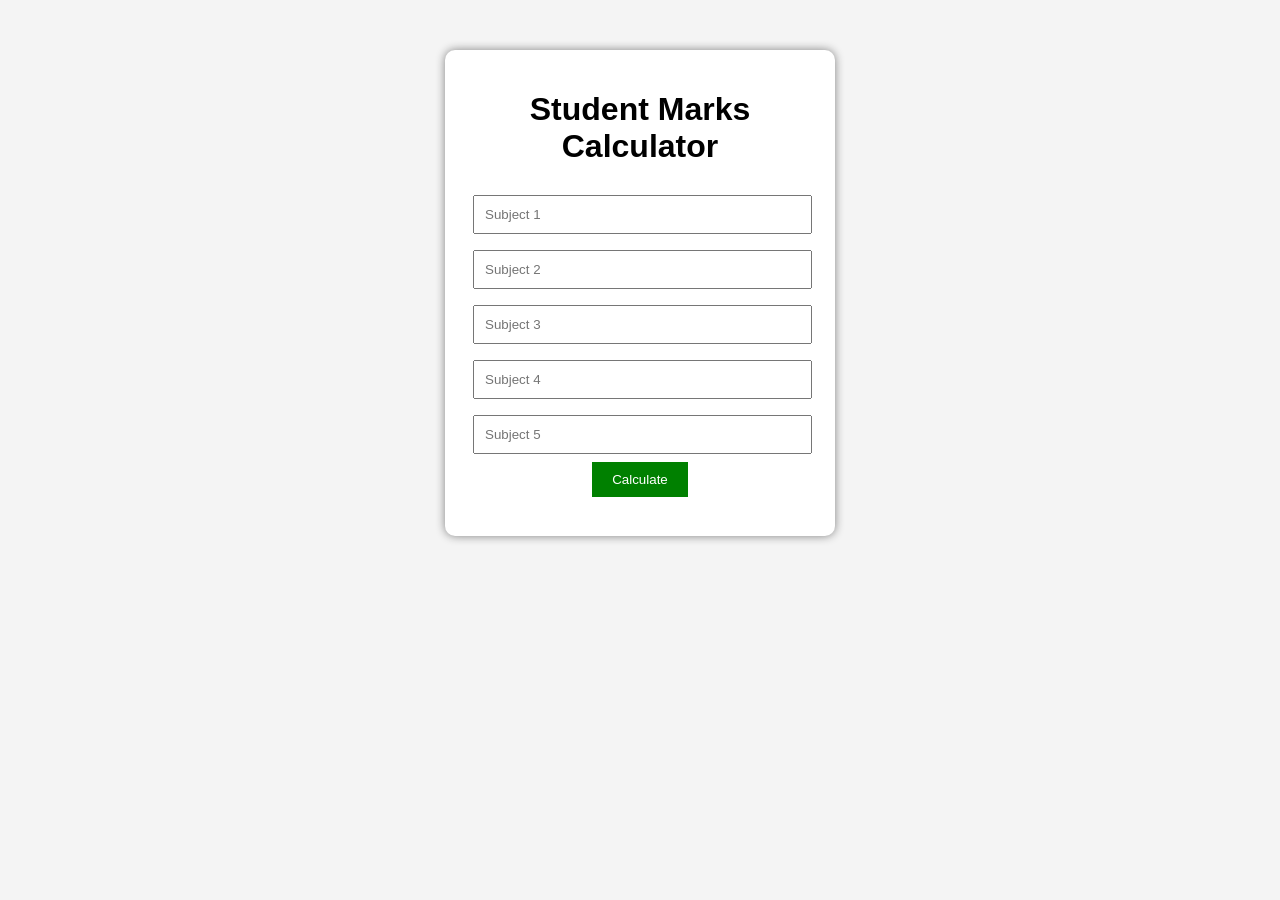
==== index.html @ 6160689b "First commit" ====
<!DOCTYPE html>
<html>
<head>
    <title>Marks Calculator</title>
    <link rel="stylesheet" href="style.css">
</head>
<body>

<div class="container">
    <h1>Student Marks Calculator</h1>

    <input type="number" id="sub1" placeholder="Subject 1"><br>
    <input type="number" id="sub2" placeholder="Subject 2"><br>
    <input type="number" id="sub3" placeholder="Subject 3"><br>
    <input type="number" id="sub4" placeholder="Subject 4"><br>
    <input type="number" id="sub5" placeholder="Subject 5"><br>

    <button onclick="calculate()">Calculate</button>

    <h3 id="total"></h3>
    <h3 id="average"></h3>
    <h3 id="grade"></h3>
</div>

<script src="script.js"></script>

</body>
</html>
---- style.css ----
body{
    font-family: Arial;
    background:#f4f4f4;
}

.container{
    width:350px;
    margin:50px auto;
    background:white;
    padding:20px;
    text-align:center;
    border-radius:10px;
    box-shadow:0 0 10px gray;
}

input{
    width:90%;
    padding:10px;
    margin:8px;
}

button{
    padding:10px 20px;
    background:green;
    color:white;
    border:none;
    cursor:pointer;
}

button:hover{
    background:darkgreen;
}
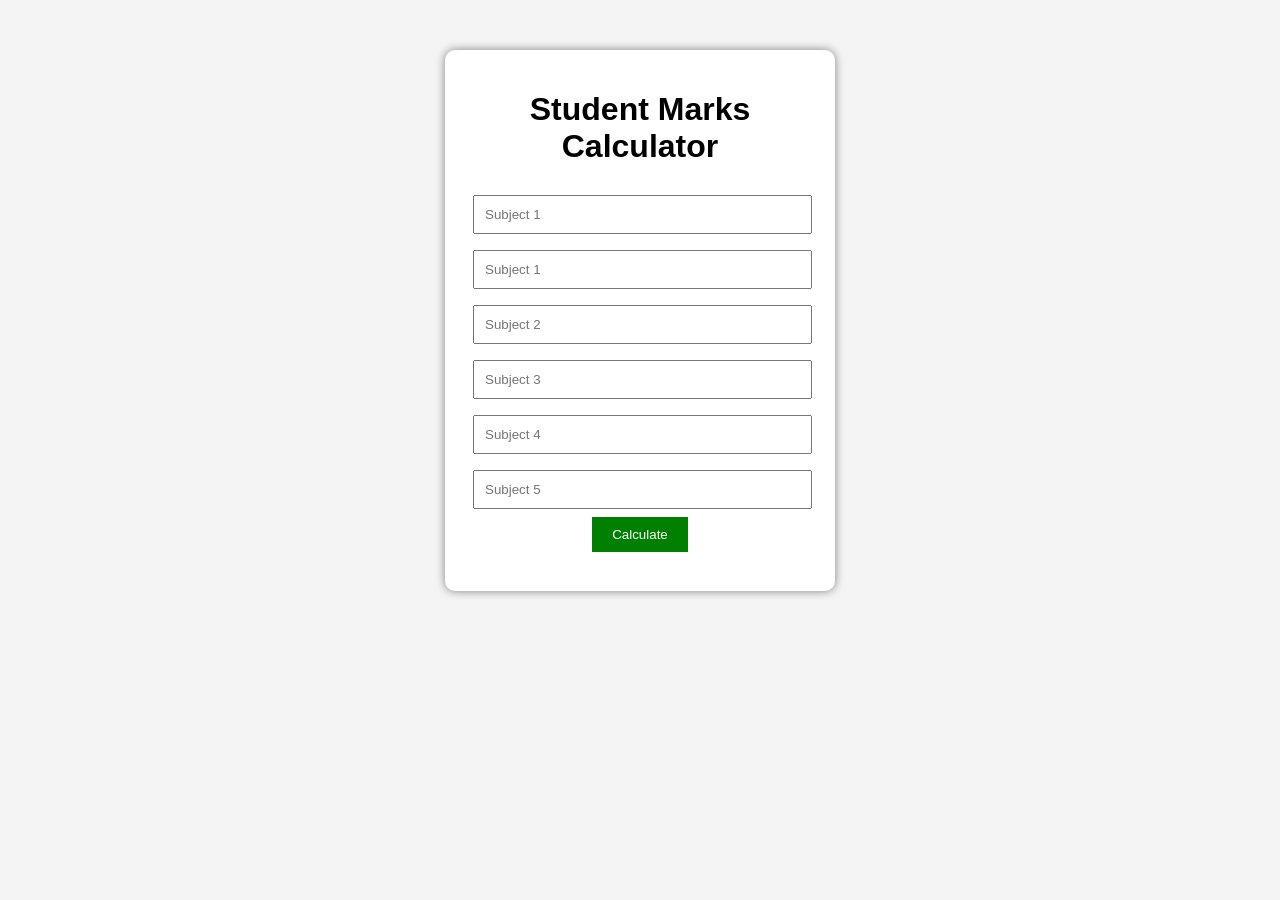
==== commit f57daf57: "new copy line" ====
--- a/index.html
+++ b/index.html
@@ -9,6 +9,7 @@
 <div class="container">
     <h1>Student Marks Calculator</h1>
 
+    <input type="number" id="sub1" placeholder="Subject 1"><br>
     <input type="number" id="sub1" placeholder="Subject 1"><br>
     <input type="number" id="sub2" placeholder="Subject 2"><br>
     <input type="number" id="sub3" placeholder="Subject 3"><br>
@@ -25,4 +26,4 @@
 <script src="script.js"></script>
 
 </body>
-</html>+</html>
